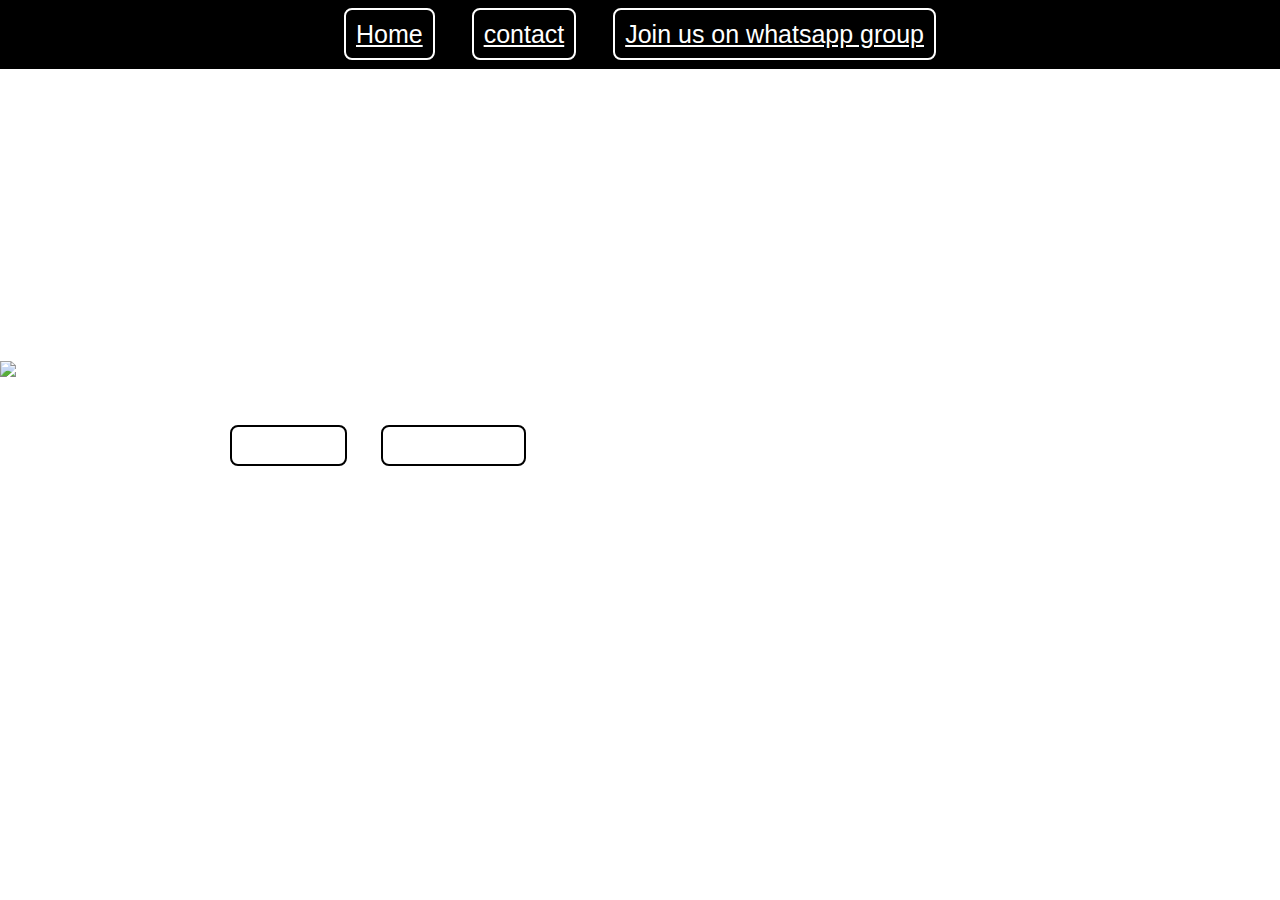
==== index.html @ 40933165 "Add files via upload" ====
<!DOCTYPE html>
<html>

    <head>
        <title>Hello to my website</title>
        <meta charset="UTF-8">    

        <link rel="stylesheet" href="Style.css">    
    </head>

    <body>
        <div class="navbar">
            <a href='index.html'>Home</a> 
            <a href='contact.html'>contact</a>
            <a href='https://api.whatsapp.com/send?phone=01224443985'>Join us on whatsapp group </a>
        </div>
        <div class="maincontent">
            <img src="imges/YASSIN.jpg" width="25%">
            <div class="details">
                <h2>Welcome to my first website</h2>
                <p>this is my awesome website I hope you love it.</p>
<p>And I am a student in alpha juniors course and it has many courses like how to make a Robot,programing,
 website development, so like this i made my first website and to do like me click at alpha juniors, and to watch my videos click at watch myhvideos </p>
                <a href='https://www.alphajuniorseg.com/'>Alpha juniors</a>
                <a href=''>Watch my videos</a>
            </div>
        </div>
    
    
    
    </body>



</html>
---- Style.css ----
body{
    margin: 0px;
    padding: 0px;
}
div.navbar{
    background-color: black;
    color: white;
    text-align: center;
    padding: 20px;
    font-family: arial;
    font-size: 25px;
    margin: 0px;
}

a{
    margin: 15px;
}


div.maincontent{
    background-image: url('imges/pink-jelly-fish-2672520.jpg');
    height: 600px;
    background-size: cover;
    background-repeat: no-repeat;
    
    display: flex;
    justify-content: center;
    align-items: center;
}
div.details{
    padding: 30px;
    color: white;
    font-family: arial;
    align-content: space-between;
}
button{
    padding: 15px;
    width: 50%;
    font-size: 25px;
}
button{
    padding: 15px;
    width: 50%;
    font-size: 25px;
}

div.items{
    height: 300px;
    display: flex;
    justify-content: center;
    align-items: center;
}
div.item{ 
    border: 2px solid black;
    margin: 20px;
    padding: 20 px;
    text-align: center;
    width: 200px;
    height: 200px;
    border-radius: 200px;
    font-family: arial;
}
h1{text-align: center;


}

div.item img{
    margin-top: 50px;
    }

div.navbar a{
        padding: 10px;
    border-radius: 8px;
    border: 2px solid white;
    background color: transparent;
    color: white;
}
div.details a{
            padding: 10px;
    border-radius: 8px;
    border: 2px solid black;
    background color: black;
    color: white;
    
}
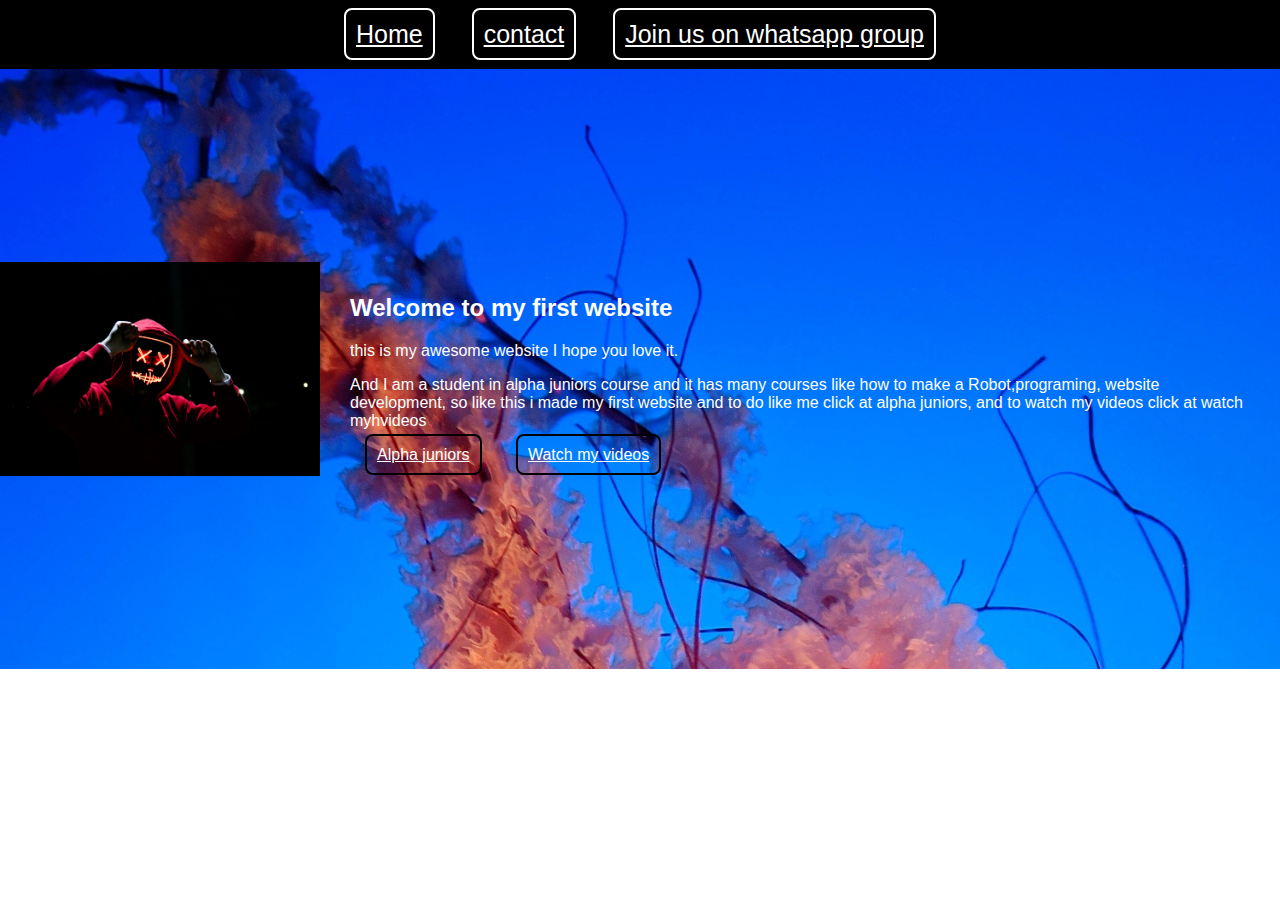
==== commit ed2ea655: "Add files via upload" ====
--- a/index.html
+++ b/index.html
@@ -12,7 +12,7 @@
         <div class="navbar">
             <a href='index.html'>Home</a> 
             <a href='contact.html'>contact</a>
-            <a href='https://api.whatsapp.com/send?phone=01224443985'>Join us on whatsapp group </a>
+            <a href='https://api.whatsapp.com/send?phone=20 1224443985'>Join us on whatsapp group </a>
         </div>
         <div class="maincontent">
             <img src="imges/YASSIN.jpg" width="25%">
